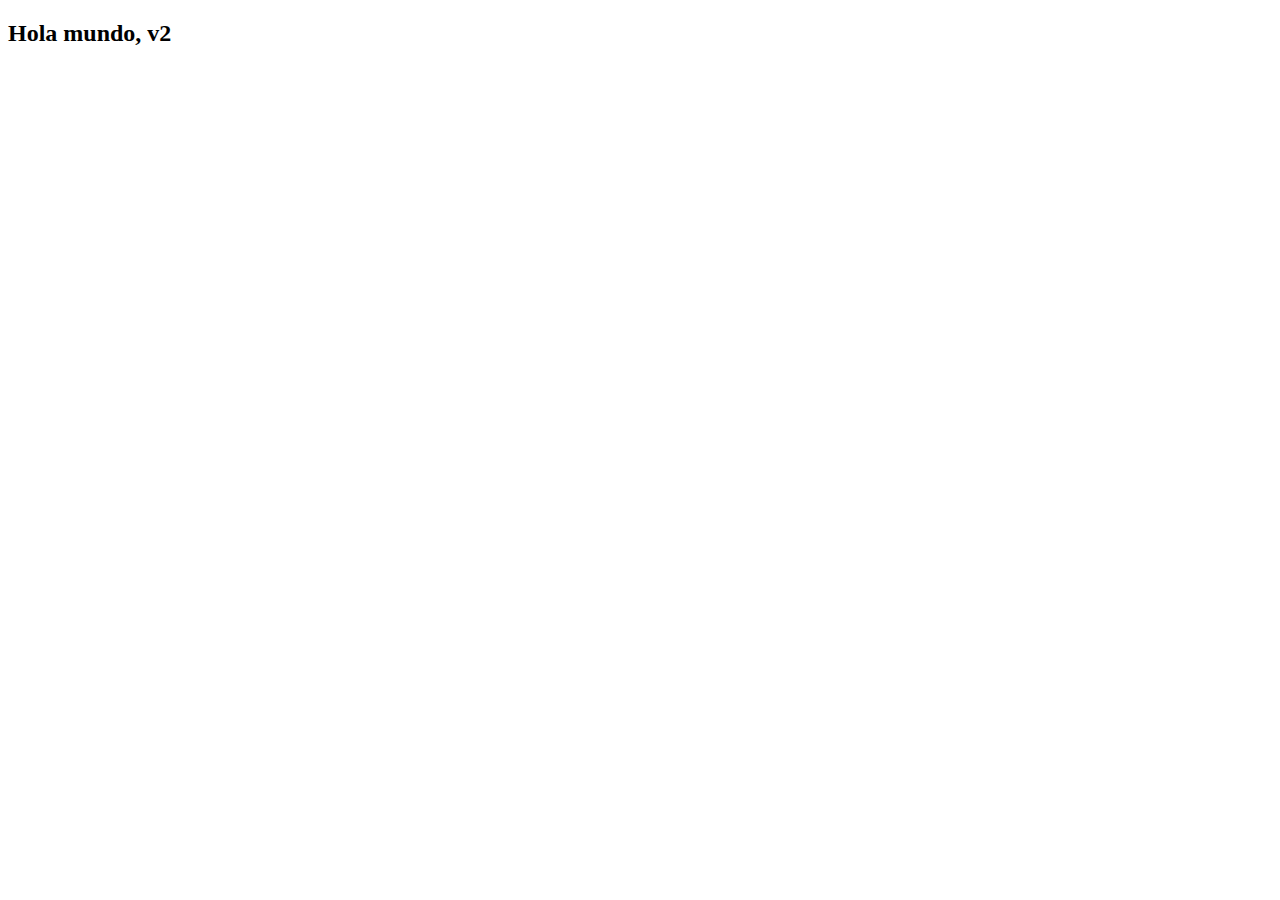
==== index.html @ 1c935a5e "V2 actualizacion" ====
<!DOCTYPE html>
<html lang="es-Mx">
<head>
    <meta charset="UTF-8">
    <meta http-equiv="X-UA-Compatible" content="IE=edge">
    <meta name="viewport" content="width=device-width, initial-scale=1.0">
    <title>Proyecto</title>
</head>
<body>
    <h2>Hola mundo, v2</h2>
</body>
</html>
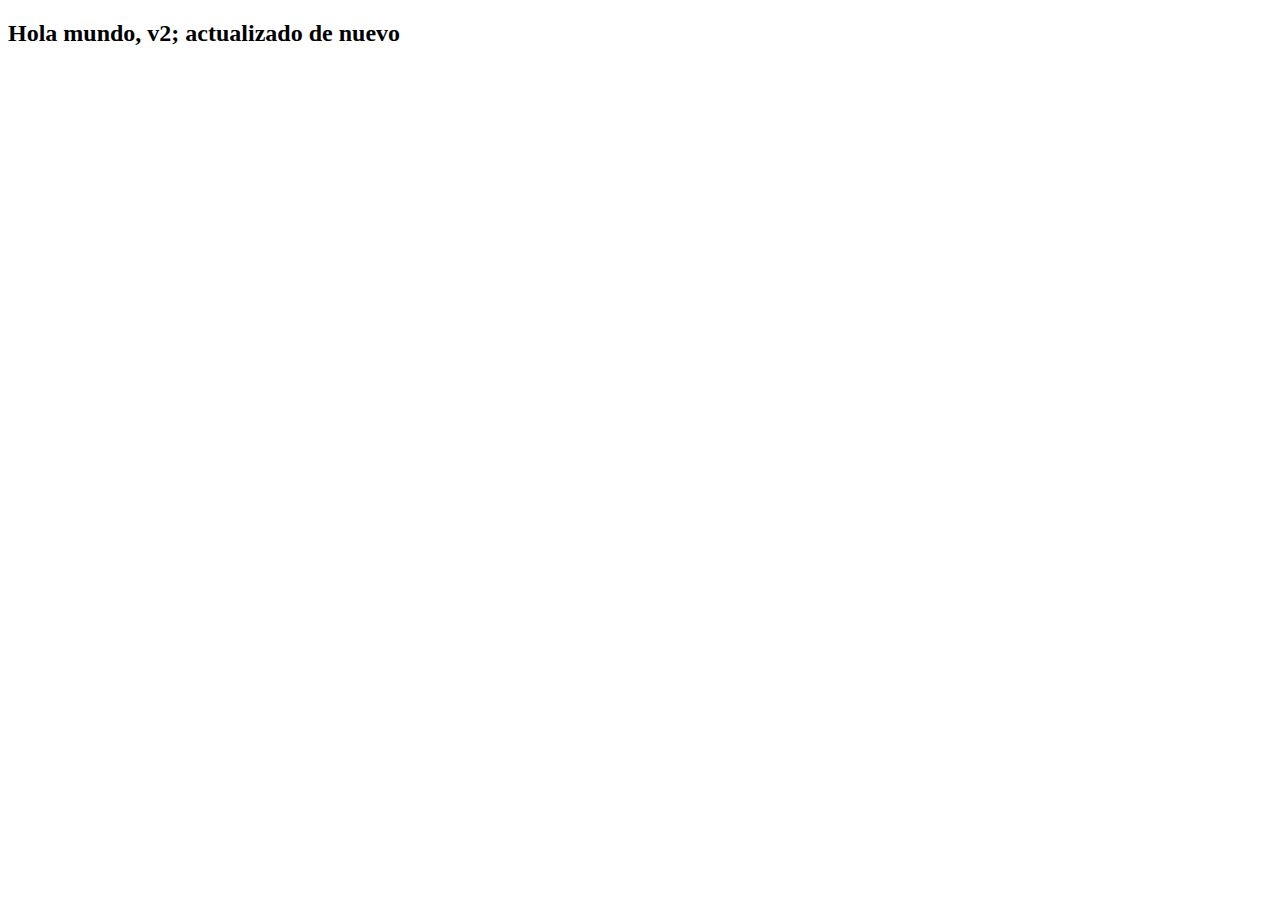
==== commit b87dd6a8: "V3 actualizar" ====
--- a/index.html
+++ b/index.html
@@ -7,6 +7,6 @@
     <title>Proyecto</title>
 </head>
 <body>
-    <h2>Hola mundo, v2</h2>
+    <h2>Hola mundo, v2; actualizado de nuevo</h2>
 </body>
 </html>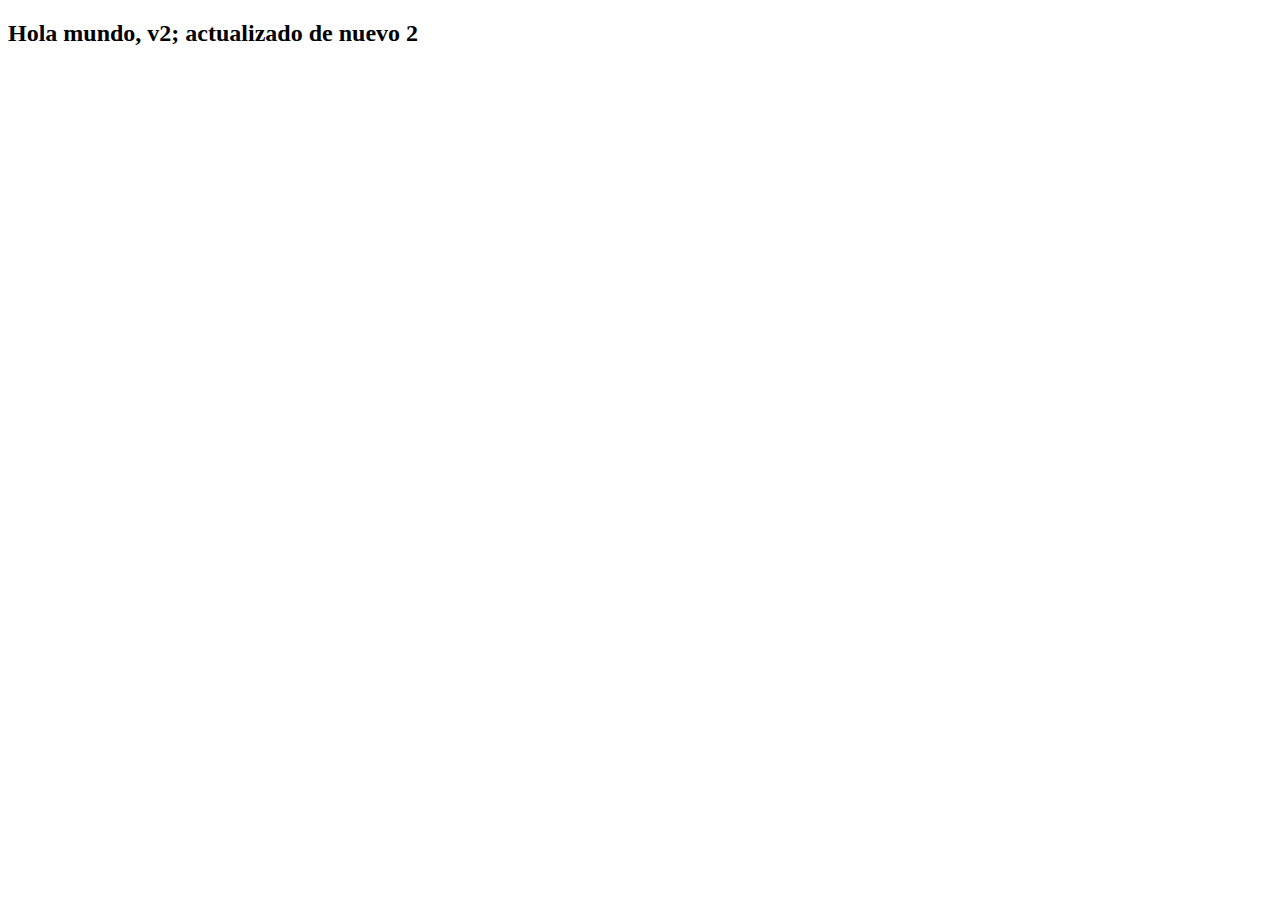
==== commit 22ffe751: "v3 commit" ====
--- a/index.html
+++ b/index.html
@@ -7,6 +7,6 @@
     <title>Proyecto</title>
 </head>
 <body>
-    <h2>Hola mundo, v2; actualizado de nuevo</h2>
+    <h2>Hola mundo, v2; actualizado de nuevo 2</h2>
 </body>
 </html>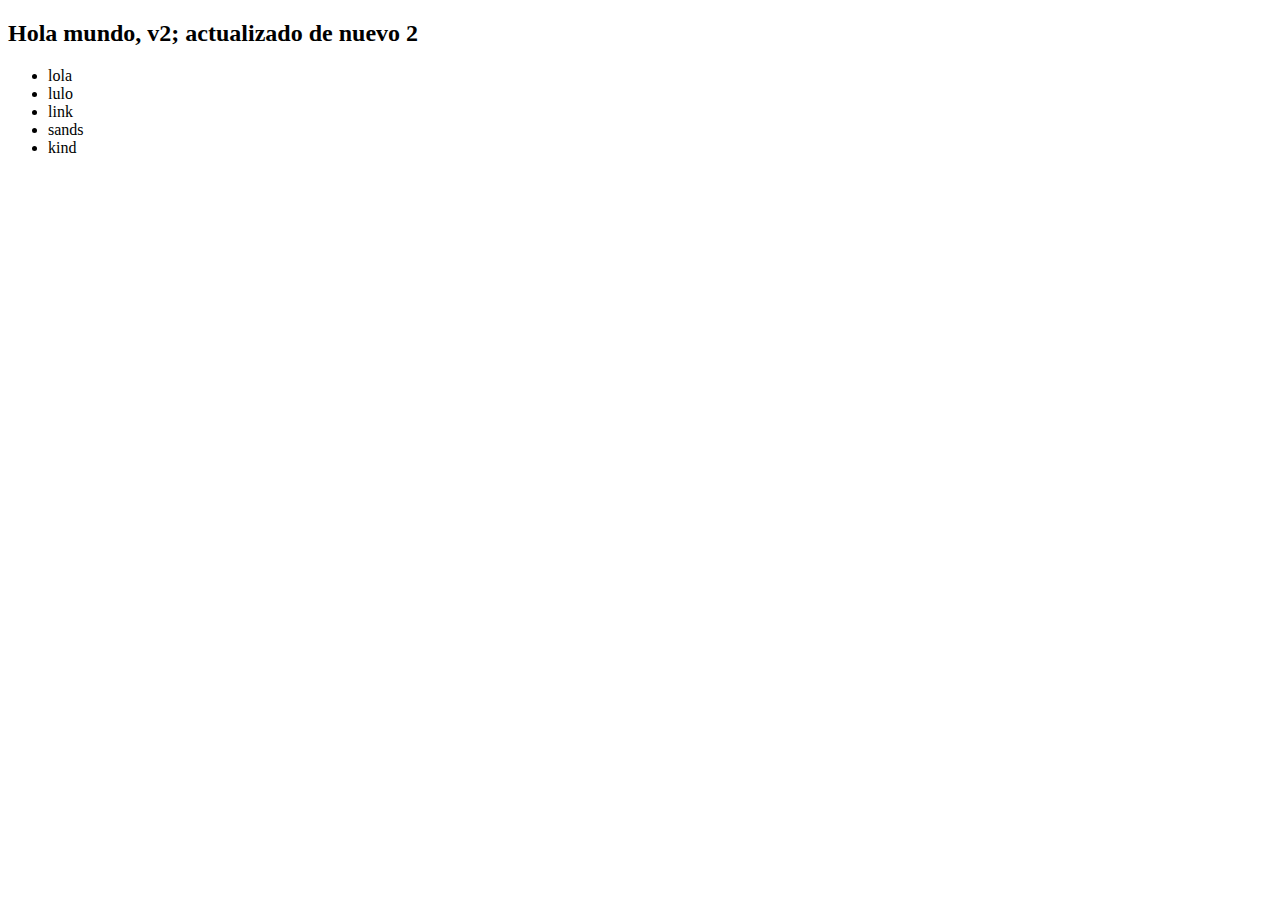
==== commit 80bf4a83: "Co-authored-by: Vanessa  Martínez Navarro <L19651181@zitacuaro.tecnm.mx>" ====
--- a/index.html
+++ b/index.html
@@ -8,5 +8,13 @@
 </head>
 <body>
     <h2>Hola mundo, v2; actualizado de nuevo 2</h2>
+    <p></p>
+    <ul>
+        <li>lola</li>
+        <li>lulo</li>
+        <li>link</li>
+        <li>sands</li>
+        <li>kind</li>
+    </ul>
 </body>
 </html>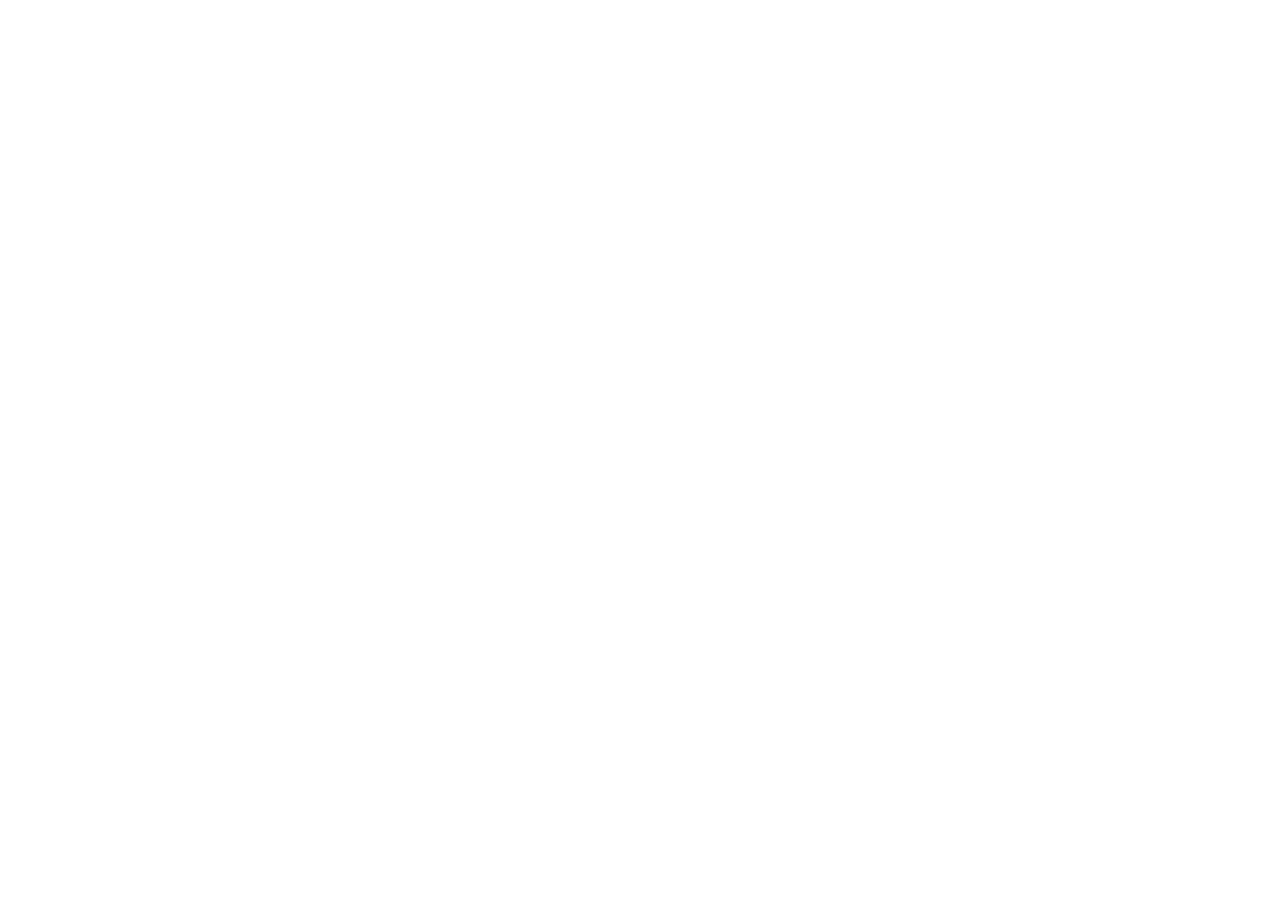
==== commit 4abd79f6: "bootstrap files" ====
--- a/index.html
+++ b/index.html
@@ -7,14 +7,6 @@
     <title>Proyecto</title>
 </head>
 <body>
-    <h2>Hola mundo, v2; actualizado de nuevo 2</h2>
-    <p></p>
-    <ul>
-        <li>lola</li>
-        <li>lulo</li>
-        <li>link</li>
-        <li>sands</li>
-        <li>kind</li>
-    </ul>
+    
 </body>
 </html>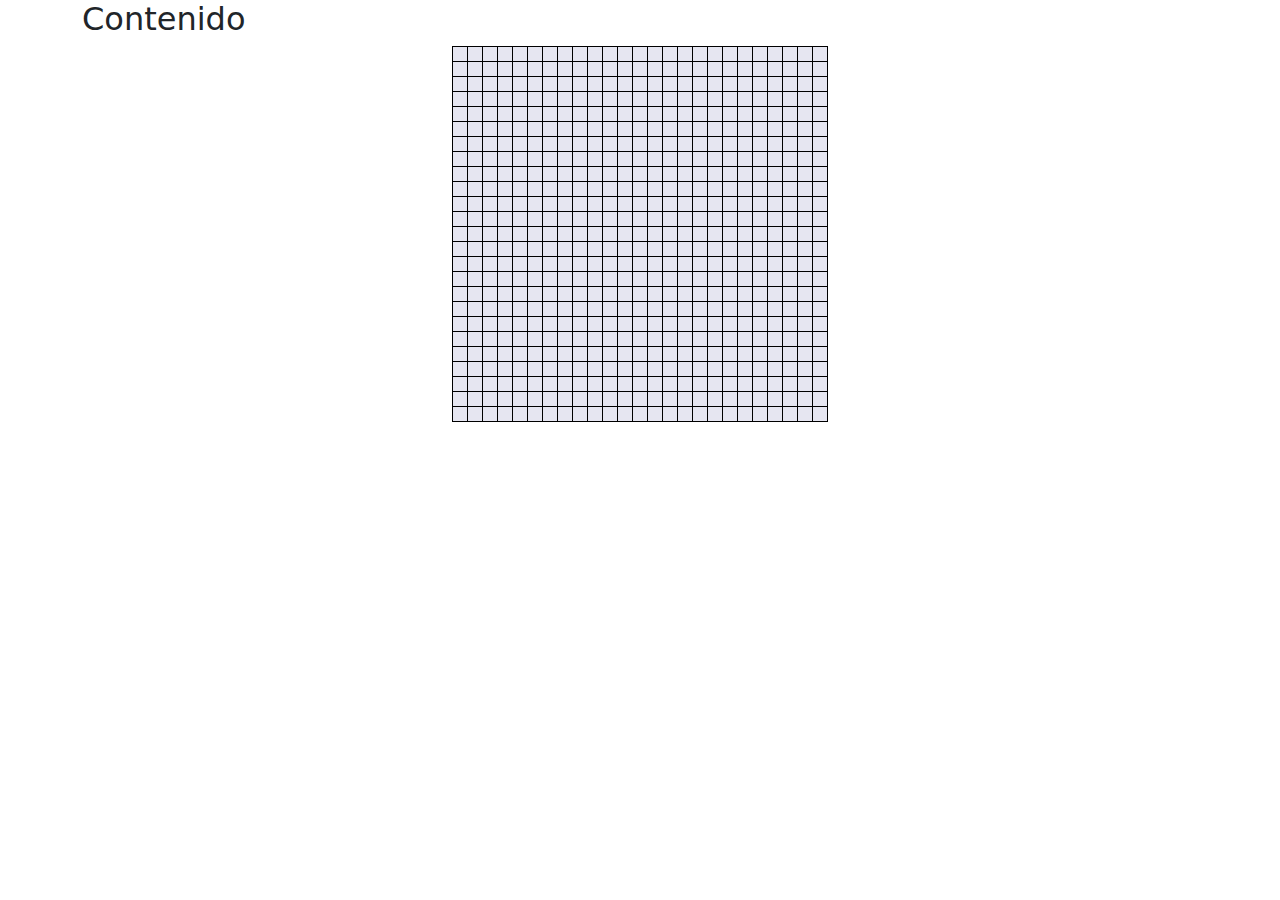
==== commit 20e23506: "Tabla centrada y funciones iniciales" ====
--- a/index.html
+++ b/index.html
@@ -1,12 +1,25 @@
 <!DOCTYPE html>
 <html lang="es-Mx">
-<head>
-    <meta charset="UTF-8">
-    <meta http-equiv="X-UA-Compatible" content="IE=edge">
-    <meta name="viewport" content="width=device-width, initial-scale=1.0">
+  <head>
+    <meta charset="UTF-8" />
+    <meta http-equiv="X-UA-Compatible" content="IE=edge" />
+    <meta name="viewport" content="width=device-width, initial-scale=1.0" />
     <title>Proyecto</title>
-</head>
-<body>
-    
-</body>
-</html>+    <link rel="stylesheet" href="css/bootstrap.min.css" />
+    <link rel="stylesheet" href="css/style.css">
+  </head>
+  <body>
+    <!--CODIGO-->
+    <div class="container">
+      <h2>Contenido</h2>
+    </div>
+
+    <div class="d-flex justify-content-center">
+      <table border="1" id="cuadricula">
+      </table>
+    </div>
+
+    <script src="js/bootstrap.bundle.js"></script>
+    <script src="js/main.js"></script>
+  </body>
+</html>
--- a/css/style.css
+++ b/css/style.css
@@ -0,0 +1,18 @@
+table tr td{
+    width: 15px;
+    height: 15px;
+    background-color: rgb(230, 230, 241);
+    border: 1px solid black;
+}
+
+.bgBlack{
+    background-color: black;
+}
+ 
+.bgBlue{
+    background-color: blue;
+}
+
+.bgGreen{
+    background-color: green;
+}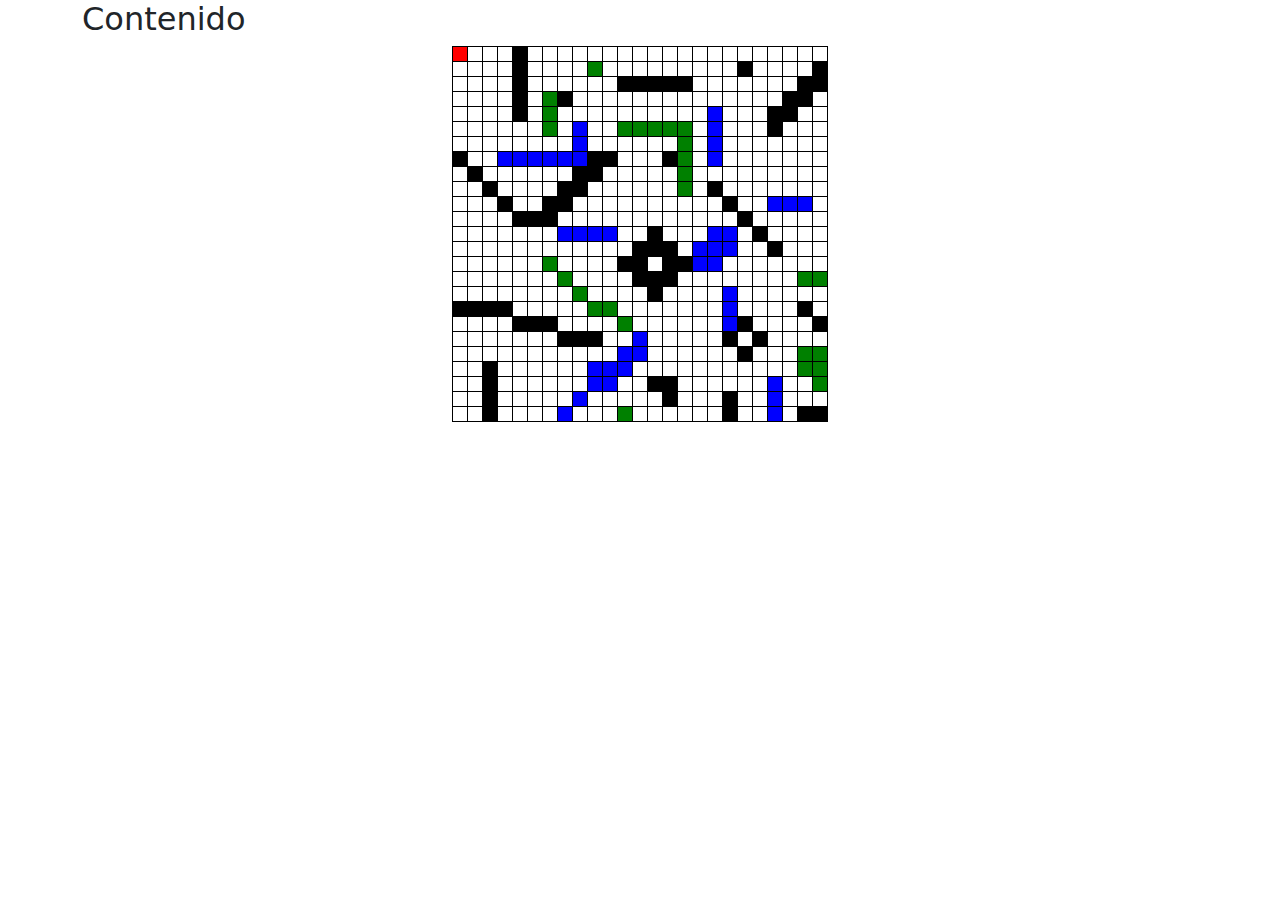
==== commit a2785b63: "Add positions, colors, events" ====
--- a/index.html
+++ b/index.html
@@ -6,7 +6,7 @@
     <meta name="viewport" content="width=device-width, initial-scale=1.0" />
     <title>Proyecto</title>
     <link rel="stylesheet" href="css/bootstrap.min.css" />
-    <link rel="stylesheet" href="css/style.css">
+    <link rel="stylesheet" href="css/style.css" />
   </head>
   <body>
     <!--CODIGO-->
@@ -15,8 +15,7 @@
     </div>
 
     <div class="d-flex justify-content-center">
-      <table border="1" id="cuadricula">
-      </table>
+      <table border="1" id="cuadricula"></table>
     </div>
 
     <script src="js/bootstrap.bundle.js"></script>
--- a/css/style.css
+++ b/css/style.css
@@ -1,18 +1,29 @@
-table tr td{
-    width: 15px;
-    height: 15px;
-    background-color: rgb(230, 230, 241);
-    border: 1px solid black;
+table tr td {
+  width: 15px;
+  height: 15px;
+  border: 1px solid black;
+}
+table td:hover {
+  background-color: chocolate;
+}
+.inicio {
+  background-color: red;
 }
 
-.bgBlack{
-    background-color: black;
-}
- 
-.bgBlue{
-    background-color: blue;
+.obstaculo {
+  background-color: black;
 }
 
-.bgGreen{
-    background-color: green;
-}+.agua {
+  background-color: blue;
+}
+
+.pasto {
+  background-color: green;
+}
+.libre {
+  background-color: white;
+}
+.final {
+  background-color: #ff9933;
+}
